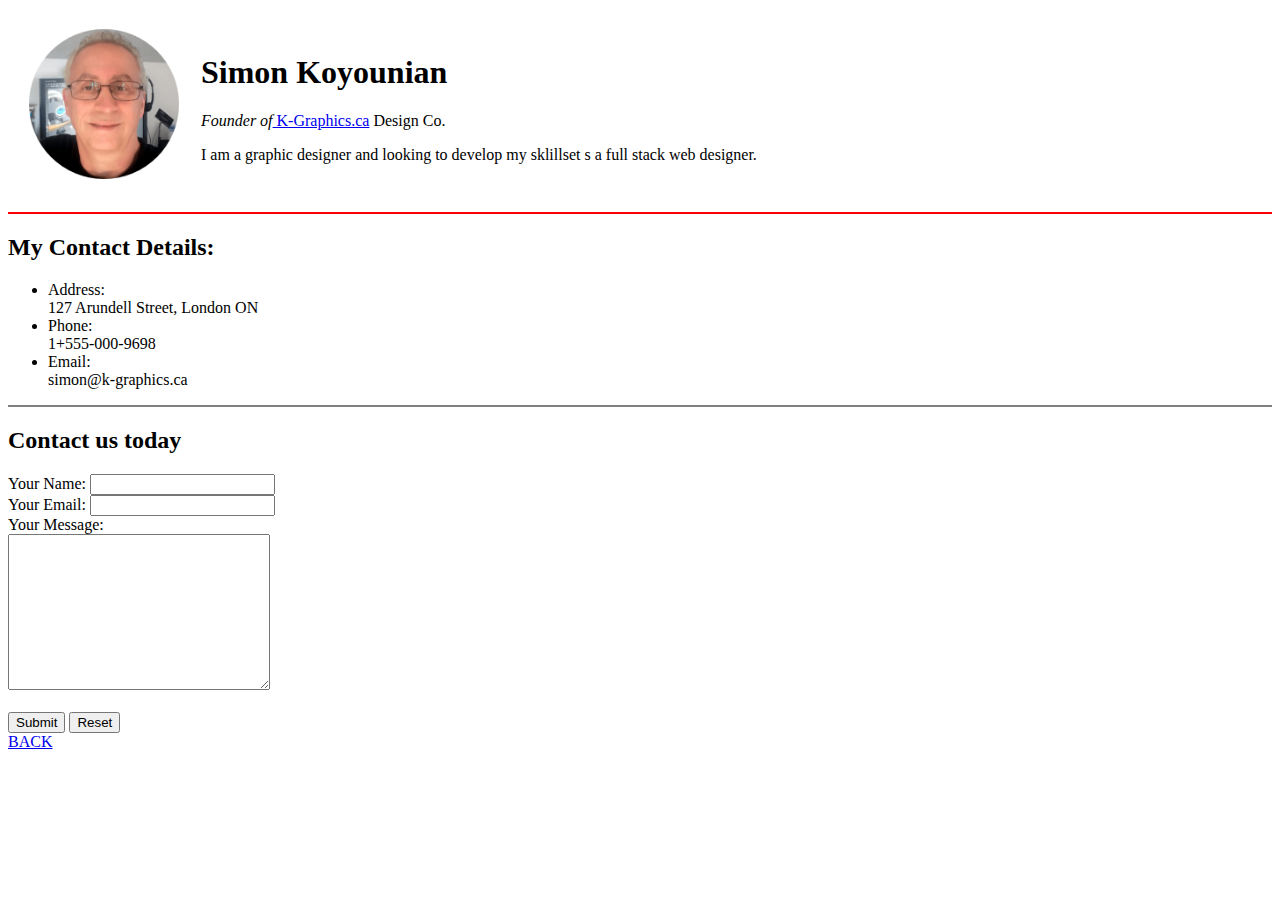
==== contact.html @ 103c1d54 "Add initial cv website files" ====
<!DOCTYPE html>
<html lang="en" dir="ltr">
  <head>
    <meta charset="utf-8">
    <title>Simon Udemy Complete Web Development Bootcamp</title>
  </head>
  <body>
    <table cellspacing="20">
      <tr>
        <td><img src="img/NuMe.png" alt="Simon profile Picture" width="150px"></td>
        <td>
          <h1>Simon Koyounian</h1>
          <p><em>Founder of</em><a href="http://www.k-graphics.ca"> K-Graphics.ca</a> Design Co.</p>
          <p>I am a graphic designer and looking to develop my sklillset s a full stack web designer.</p>
        </td>
      </tr>
    </table>
    <hr color="red" size="2">

    <h2>My Contact Details:</h2>
    <ul>
      <li>Address:</li>
      127 Arundell Street, London ON
      <li>Phone:</li>
      1+555-000-9698
      <li>Email:</li>
      simon@k-graphics.ca
    </ul>
<hr size="2" color="grey">
<h2>Contact us today</h2>
<form action="mailto:skdesigns@rogers.com" method="post" enctype="text/plain">
  <label>Your Name:</label>
  <input type="text" name="yourName" value=""><br>

  <label>Your Email:</label>
<input type="email" name="yourEmail" value=""><br>

  <label>Your Message:</label><br>
  <textarea name="yourMessage" rows="10" cols="30"></textarea><br>
  <br>
  <input type="submit" name="">
  <input type="reset" name="">
</form>

    <a href="index.html">BACK</a>
  </body>
</html>
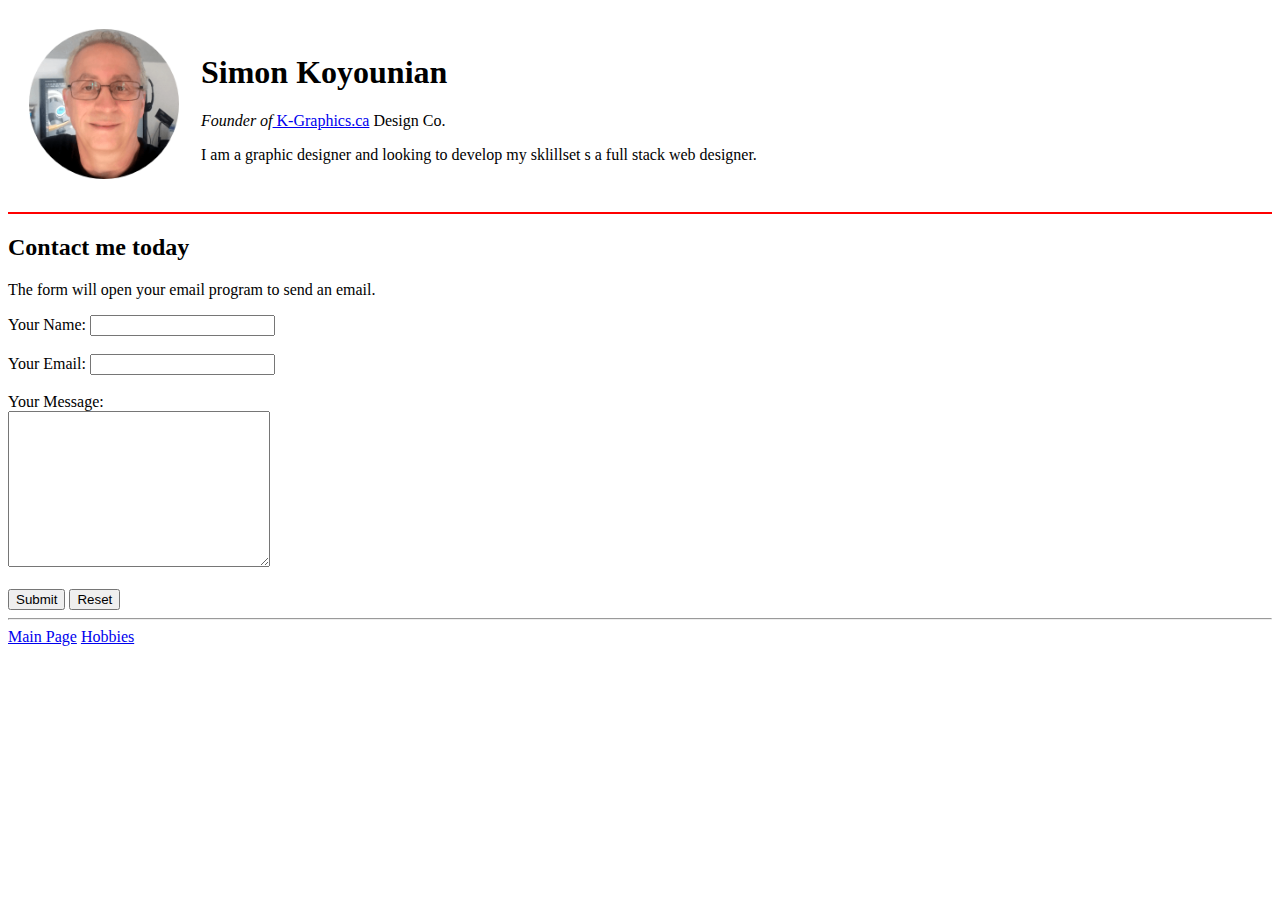
==== commit e7cf096c: "Add files via upload" ====
--- a/contact.html
+++ b/contact.html
@@ -17,7 +17,7 @@
     </table>
     <hr color="red" size="2">
 
-    <h2>My Contact Details:</h2>
+  <!--  <h2>My Contact Details:</h2>
     <ul>
       <li>Address:</li>
       127 Arundell Street, London ON
@@ -26,22 +26,26 @@
       <li>Email:</li>
       simon@k-graphics.ca
     </ul>
-<hr size="2" color="grey">
-<h2>Contact us today</h2>
+<hr size="2" color="grey"> -->
+<h2>Contact me today</h2>
+<p>
+  The form will open your email program to send an email.
+</p>
 <form action="mailto:skdesigns@rogers.com" method="post" enctype="text/plain">
   <label>Your Name:</label>
-  <input type="text" name="yourName" value=""><br>
+  <input type="text" name="yourName" value=""><br><br
 
   <label>Your Email:</label>
-<input type="email" name="yourEmail" value=""><br>
+<input type="email" name="yourEmail" value=""><br><br>
 
   <label>Your Message:</label><br>
   <textarea name="yourMessage" rows="10" cols="30"></textarea><br>
   <br>
-  <input type="submit" name="">
-  <input type="reset" name="">
+  <input type="submit" name="contact form">
+  <input type="reset" name="reset">
 </form>
-
-    <a href="index.html">BACK</a>
+<hr>
+<a href="index.html" title="Back to my main page">Main Page</a>
+<a href="hobbies.html" title="Contact me today">Hobbies</a>
   </body>
 </html>
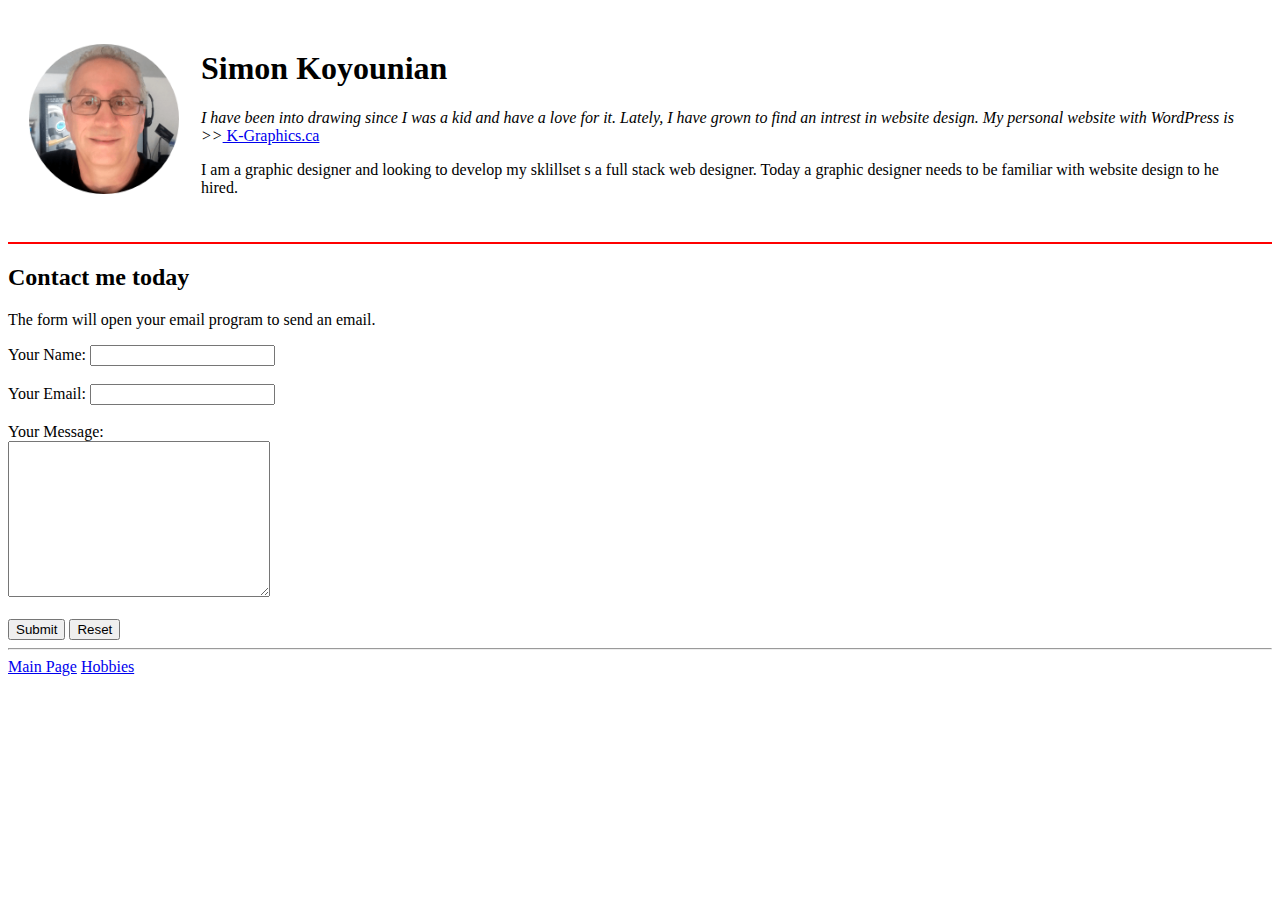
==== commit c30e3313: "Add files via upload" ====
--- a/contact.html
+++ b/contact.html
@@ -10,8 +10,9 @@
         <td><img src="img/NuMe.png" alt="Simon profile Picture" width="150px"></td>
         <td>
           <h1>Simon Koyounian</h1>
-          <p><em>Founder of</em><a href="http://www.k-graphics.ca"> K-Graphics.ca</a> Design Co.</p>
-          <p>I am a graphic designer and looking to develop my sklillset s a full stack web designer.</p>
+          <p><em>
+            I have been into drawing since I was a kid and have a love for it. Lately, I have grown to find an intrest in website design. My personal website with WordPress is >></em><a href="http://www.k-graphics.ca"> K-Graphics.ca</a></p>
+          <p>I am a graphic designer and looking to develop my sklillset s a full stack web designer.  Today a graphic designer needs to be familiar with website design to he hired.</p>
         </td>
       </tr>
     </table>
@@ -31,7 +32,7 @@
 <p>
   The form will open your email program to send an email.
 </p>
-<form action="mailto:skdesigns@rogers.com" method="post" enctype="text/plain">
+<form action="mailto:skdesigns@fakeemail.com" method="post" enctype="text/plain">
   <label>Your Name:</label>
   <input type="text" name="yourName" value=""><br><br
 
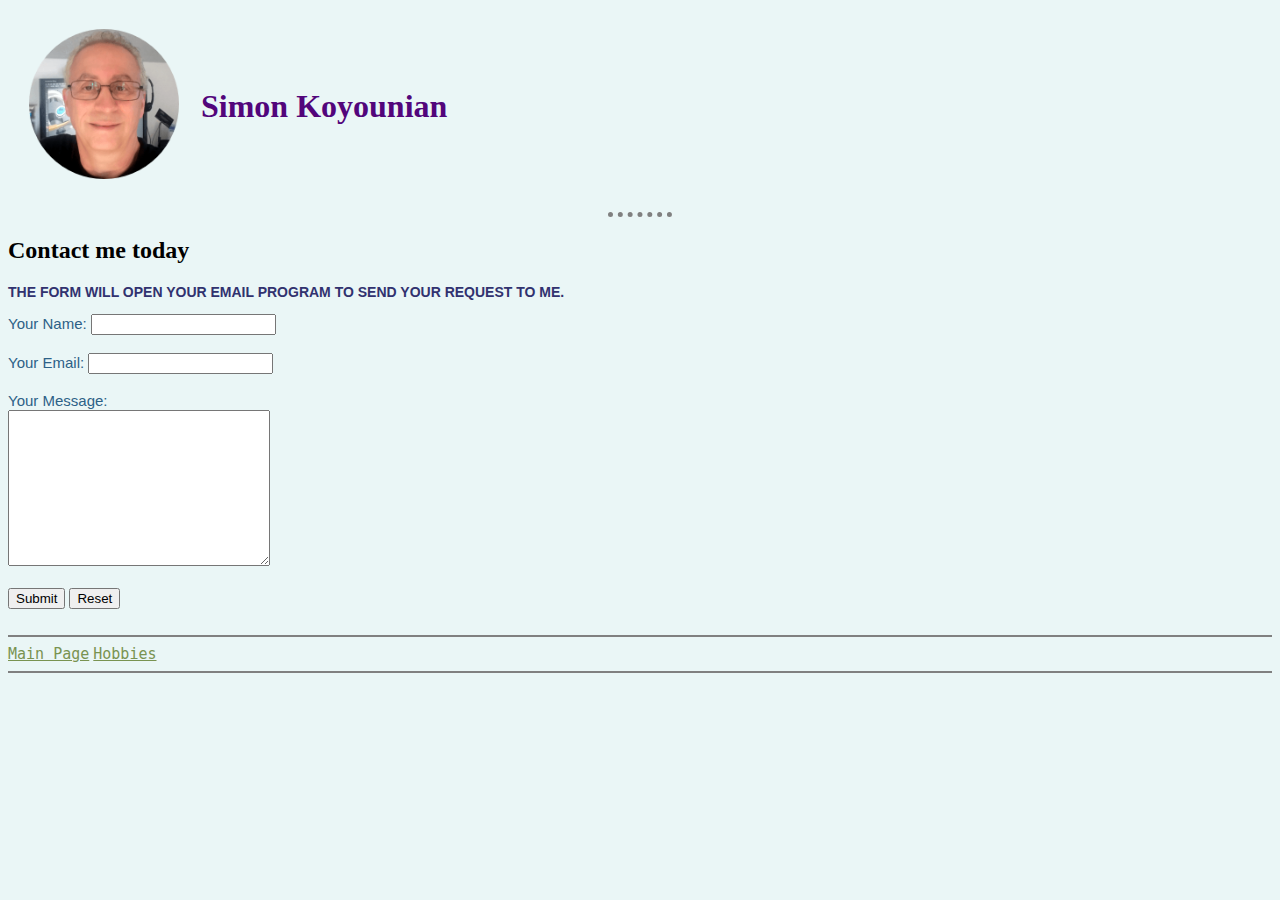
==== commit c599349b: "Add files via upload" ====
--- a/contact.html
+++ b/contact.html
@@ -1,22 +1,22 @@
 <!DOCTYPE html>
 <html lang="en" dir="ltr">
-  <head>
-    <meta charset="utf-8">
-    <title>Simon Udemy Complete Web Development Bootcamp</title>
-  </head>
-  <body>
-    <table cellspacing="20">
-      <tr>
-        <td><img src="img/NuMe.png" alt="Simon profile Picture" width="150px"></td>
-        <td>
-          <h1>Simon Koyounian</h1>
-          <p><em>
-            I have been into drawing since I was a kid and have a love for it. Lately, I have grown to find an intrest in website design. My personal website with WordPress is >></em><a href="http://www.k-graphics.ca"> K-Graphics.ca</a></p>
-          <p>I am a graphic designer and looking to develop my sklillset s a full stack web designer.  Today a graphic designer needs to be familiar with website design to he hired.</p>
-        </td>
-      </tr>
-    </table>
-    <hr color="red" size="2">
+
+<head>
+  <meta charset="utf-8">
+  <title>Simon Udemy Complete Web Development Bootcamp-Contact</title>
+  <link rel="stylesheet" href="css/styles.css">
+</head>
+
+<body>
+  <table cellspacing="20">
+    <tr>
+      <td><img src="img/NuMe.png" alt="Simon profile Picture" width="150px"></td>
+      <td>
+        <h1>Simon Koyounian</h1>
+      </td>
+    </tr>
+  </table>
+  <hr>
 
   <!--  <h2>My Contact Details:</h2>
     <ul>
@@ -28,25 +28,26 @@
       simon@k-graphics.ca
     </ul>
 <hr size="2" color="grey"> -->
-<h2>Contact me today</h2>
-<p>
-  The form will open your email program to send an email.
-</p>
-<form action="mailto:skdesigns@fakeemail.com" method="post" enctype="text/plain">
-  <label>Your Name:</label>
-  <input type="text" name="yourName" value=""><br><br
+  <h2>Contact me today</h2>
+  <p class="title">
+    THE FORM WILL OPEN YOUR EMAIL PROGRAM TO SEND YOUR REQUEST TO ME.
+  </p>
+  <form action="mailto:skdesigns@fakeemail.com" method="post" enctype="text/plain">
+    <label class="form">Your Name:</label>
+    <input type="text" name="yourName" value=""><br><br>
+   <label class="form">Your Email:</label>
+    <input type="email" name="yourEmail" value=""><br><br>
 
-  <label>Your Email:</label>
-<input type="email" name="yourEmail" value=""><br><br>
+    <label class="form">Your Message:</label><br>
+    <textarea name="yourMessage" rows="10" cols="30"></textarea><br>
+    <br>
+    <input type="submit" name="contact form">
+    <input type="reset" name="reset">
+  </form><br />
+  <hr style="height:2px; border-width:0; color:gray; background-color:gray; width:100%">
+  <a href="index.html" title="Back to my main page">Main Page</a>
+  <a href="hobbies.html" title="My Hobbies">Hobbies</a>
+  <hr style="height:2px; border-width:0; color:gray; background-color:gray; width:100%">
+</body>
 
-  <label>Your Message:</label><br>
-  <textarea name="yourMessage" rows="10" cols="30"></textarea><br>
-  <br>
-  <input type="submit" name="contact form">
-  <input type="reset" name="reset">
-</form>
-<hr>
-<a href="index.html" title="Back to my main page">Main Page</a>
-<a href="hobbies.html" title="Contact me today">Hobbies</a>
-  </body>
 </html>
--- a/css/styles.css
+++ b/css/styles.css
@@ -0,0 +1,52 @@
+body {
+  background-color: #EAF6F6;
+}
+
+p {
+  color: #31326f;
+  font-family: sans-serif;
+}
+
+.title {
+  font-family: "Arial Black", Gadget, sans-serif;
+  font-size: 14px;
+  font-weight: bolder;
+  color: #31326F;
+}
+
+.tables {
+  font-family: sans-serif;
+}
+
+.dates {
+  color: #07689F;
+}
+
+.form {
+  font-family: sans-serif;
+  color: #2D6187;
+  font-size: 15px;
+}
+
+h1 {
+  color: #52057B;
+}
+
+h3 {
+  color: #056676;
+  text-decoration: underline;
+}
+
+hr {
+  border-style: none;
+  border-top-style: dotted;
+  border-color: grey;
+  border-width: 5px;
+  width: 5%;
+}
+
+a {
+  font-family: monospace;
+  color: #799351;
+  font-size: 15px;
+}
